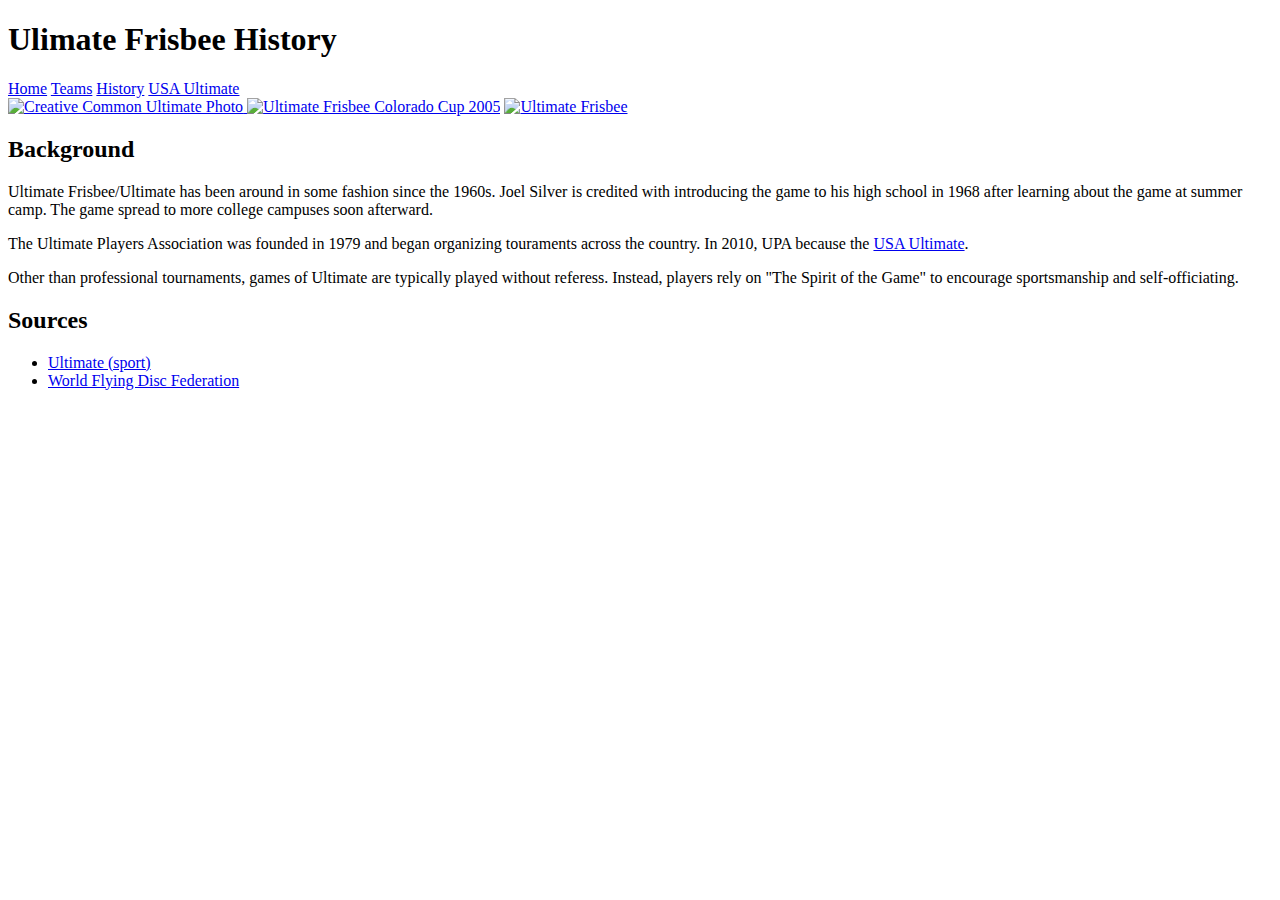
==== history.html @ 7fc20d78 "Add files via upload" ====
<!DOCTYPE html>
<html lang="en">
<head>
	<meta charset="UTF-8">
	<title>Ultimate Frisbee - History</title>
	<link rel="stylesheet" href="CSS3/hw1.css">
</head>
<body>
	<header>
		<h1>Ulimate Frisbee History</h1>
		<nav>
			<a href="index.html">Home</a>
			<a href="teams.html">Teams</a>
			<a href="history.html" class = "active">History</a>
			<a href="http://www.usaultimate.org/index.html" target="_blank">USA Ultimate</a>
		</nav>
	</header>
		<main>
			<aside class = "left">
			<a href="https://commons.wikimedia.org/wiki/File%3AUltimate_Frisbee%2C_Jul_2009_-_17.jpg"><img src="https://upload.wikimedia.org/wikipedia/commons/5/5d/Ultimate_Frisbee%2C_Jul_2009_-_19.jpg" alt="Creative Common Ultimate Photo" title="By Ed Yourdon [CC BY-SA 2.0 (http://creativecommons.org/licenses/by-sa/2.0)], via Wikimedia Commons"/> </a>

			<a href="https://commons.wikimedia.org/wiki/File%3AUltimate_Frisbee_Colorado_Cup_2005.jpg"><img alt="Ultimate Frisbee Colorado Cup 2005" src="https://upload.wikimedia.org/wikipedia/commons/thumb/7/7d/Ultimate_Frisbee_Colorado_Cup_2005.jpg/512px-Ultimate_Frisbee_Colorado_Cup_2005.jpg"/></a>


			<a href="https://www.flickr.com/photos/paradisecoastie/15409853738/" title="Ultimate Frisbee"><img src="https://farm4.staticflickr.com/3948/15409853738_7dbfbfbac7_k.jpg"  alt="Ultimate Frisbee"></a>
		</aside>
		<section class = "right">

	<h2>Background</h2>
	<p>Ultimate Frisbee/Ultimate has been around in some fashion since the 1960s.  Joel Silver is credited with introducing the game to his high school in 1968 after learning about the game at summer camp.  The game spread to more college campuses soon afterward.</p>
	<p>The Ultimate Players Association was founded in 1979 and began organizing touraments across the country.  In 2010, UPA because the <a href = "https://www.usaultimate.org/index.html">USA Ultimate</a>.</p>
	<p>Other than professional tournaments, games of Ultimate are typically played without referess.  Instead, players rely on "The Spirit of the Game" to encourage sportsmanship and self-officiating.</p>
	<h2>Sources</h2>

	<ul>
		<li><a href = "https://en.wikipedia.org/wiki/Ultimate_(sport)">Ultimate (sport)</a></li>
		<li><a href = "http://www.wfdf.org/">World Flying Disc Federation</a></li>
	</ul>
	</section>
</main>
</body>
</html>
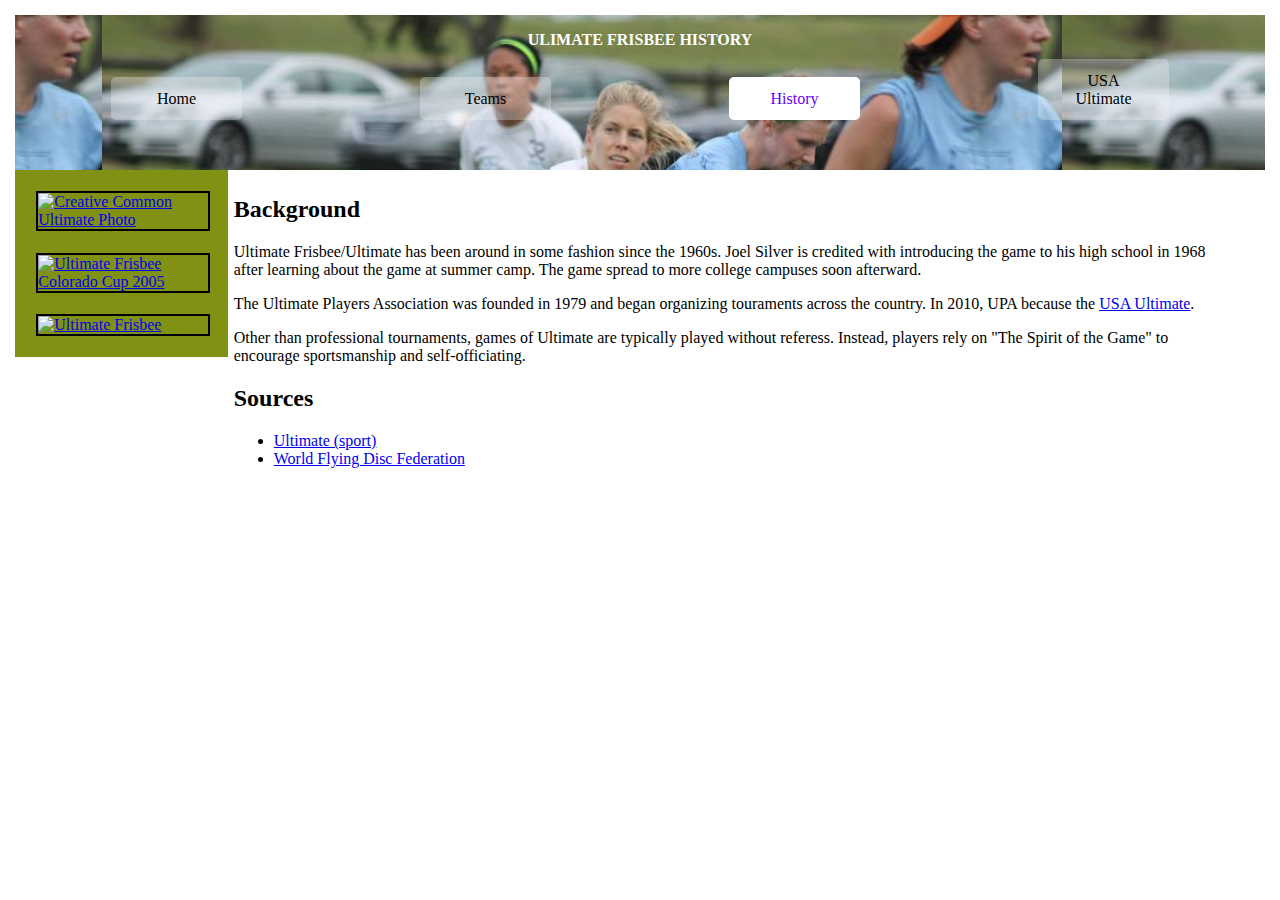
==== commit 09b4abaf: "Update history.html" ====
--- a/history.html
+++ b/history.html
@@ -3,7 +3,7 @@
 <head>
 	<meta charset="UTF-8">
 	<title>Ultimate Frisbee - History</title>
-	<link rel="stylesheet" href="CSS3/hw1.css">
+	<link rel="stylesheet" href="../hw1.css">
 </head>
 <body>
 	<header>
@@ -39,4 +39,4 @@
 	</section>
 </main>
 </body>
-</html>+</html>
--- a/hw1.css
+++ b/hw1.css
@@ -0,0 +1,52 @@
+body{
+	margin: 10px;
+	padding:5px;
+}
+header{
+	    text-align: center;
+	    background-image: url(../flywheel.jpg);
+	    background-position: 30% 0%;
+        padding:5px 5px 50px ;
+}
+h1{
+	text-align: center;
+	font-size: 100%;
+	color:rgb(255,255,255);
+	text-transform: uppercase;
+
+}
+nav a{
+
+	display: inline-block;
+	width: 7%;
+	color: #000000;
+	text-decoration: none;
+	background-color: rgba(250,250,250,0.3);
+	border-radius: 5px;
+	margin-right: 7%;
+	margin-left: 7%;
+	padding:1% 1.8% 1%;
+}
+.active{
+	background-color: rgb(255,255,255);
+	color: rgb(100,0,255);
+}
+
+.left,.right{
+	display: inline-block;
+	float:left;
+}
+.left{
+	width: 17%;
+	background-color: #809113;
+}
+.left a>img{
+	border:solid #000000 2px;
+	display:block;
+	width:80%;
+	margin: 10%;
+}
+.right{
+	width: 80%;
+	margin: 0.5%;
+}
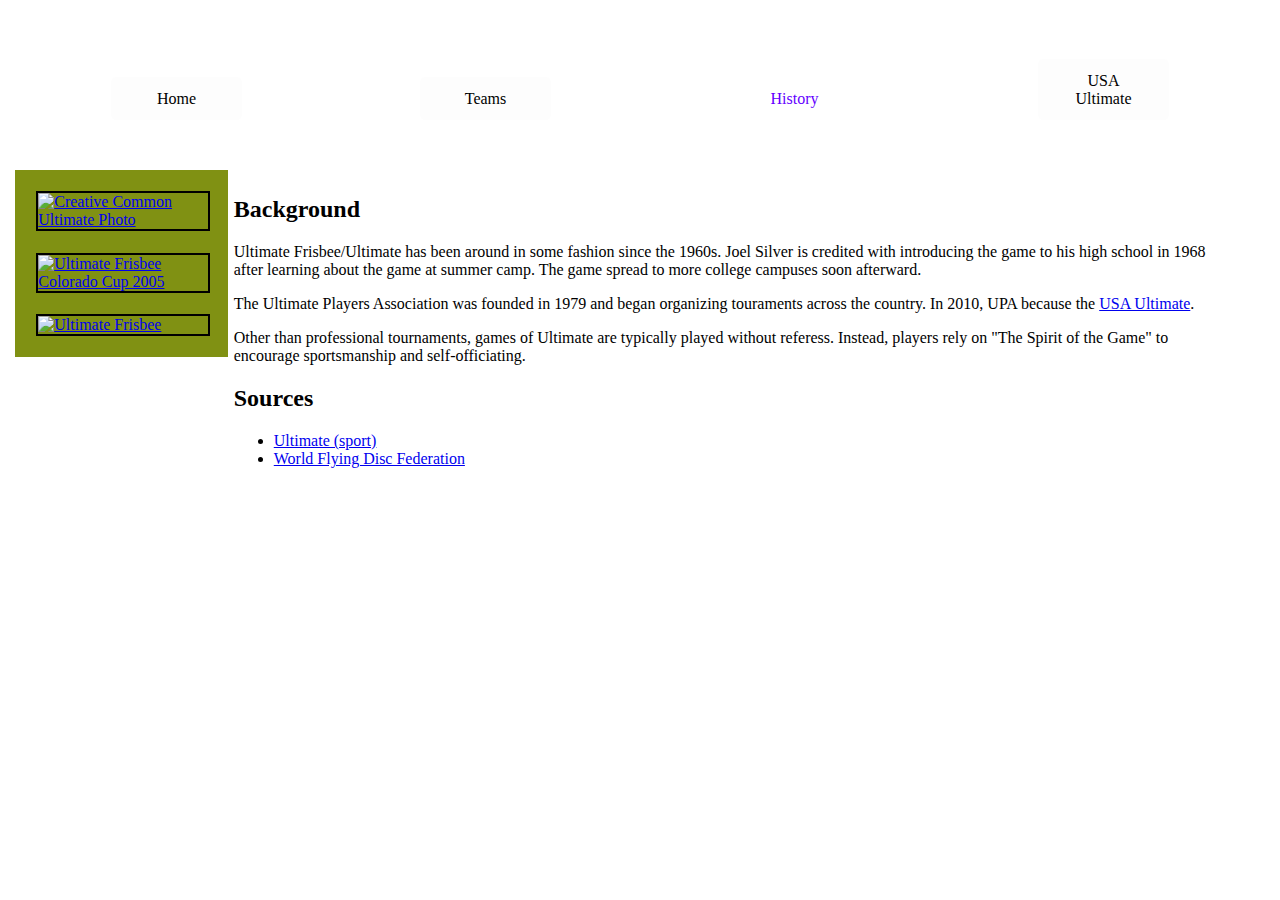
==== commit 789f33c9: "Update history.html" ====
--- a/history.html
+++ b/history.html
@@ -3,7 +3,7 @@
 <head>
 	<meta charset="UTF-8">
 	<title>Ultimate Frisbee - History</title>
-	<link rel="stylesheet" href="../hw1.css">
+	<link rel="stylesheet" href="y.css">
 </head>
 <body>
 	<header>
--- a/y.css
+++ b/y.css
@@ -0,0 +1,52 @@
+body{
+	margin: 10px;
+	padding:5px;
+}
+header{
+	    text-align: center;
+	    background-image: url(../images/flywheel.jpg);
+	    background-position: 30% 0%;
+        padding:5px 5px 50px ;
+}
+h1{
+	text-align: center;
+	font-size: 100%;
+	color:rgb(255,255,255);
+	text-transform: uppercase;
+
+}
+nav a{
+
+	display: inline-block;
+	width: 7%;
+	color: #000000;
+	text-decoration: none;
+	background-color: rgba(250,250,250,0.3);
+	border-radius: 5px;
+	margin-right: 7%;
+	margin-left: 7%;
+	padding:1% 1.8% 1%;
+}
+.active{
+	background-color: rgb(255,255,255);
+	color: rgb(100,0,255);
+}
+
+.left,.right{
+	display: inline-block;
+	float:left;
+}
+.left{
+	width: 17%;
+	background-color: #809113;
+}
+.left a>img{
+	border:solid #000000 2px;
+	display:block;
+	width:80%;
+	margin: 10%;
+}
+.right{
+	width: 80%;
+	margin: 0.5%;
+}
